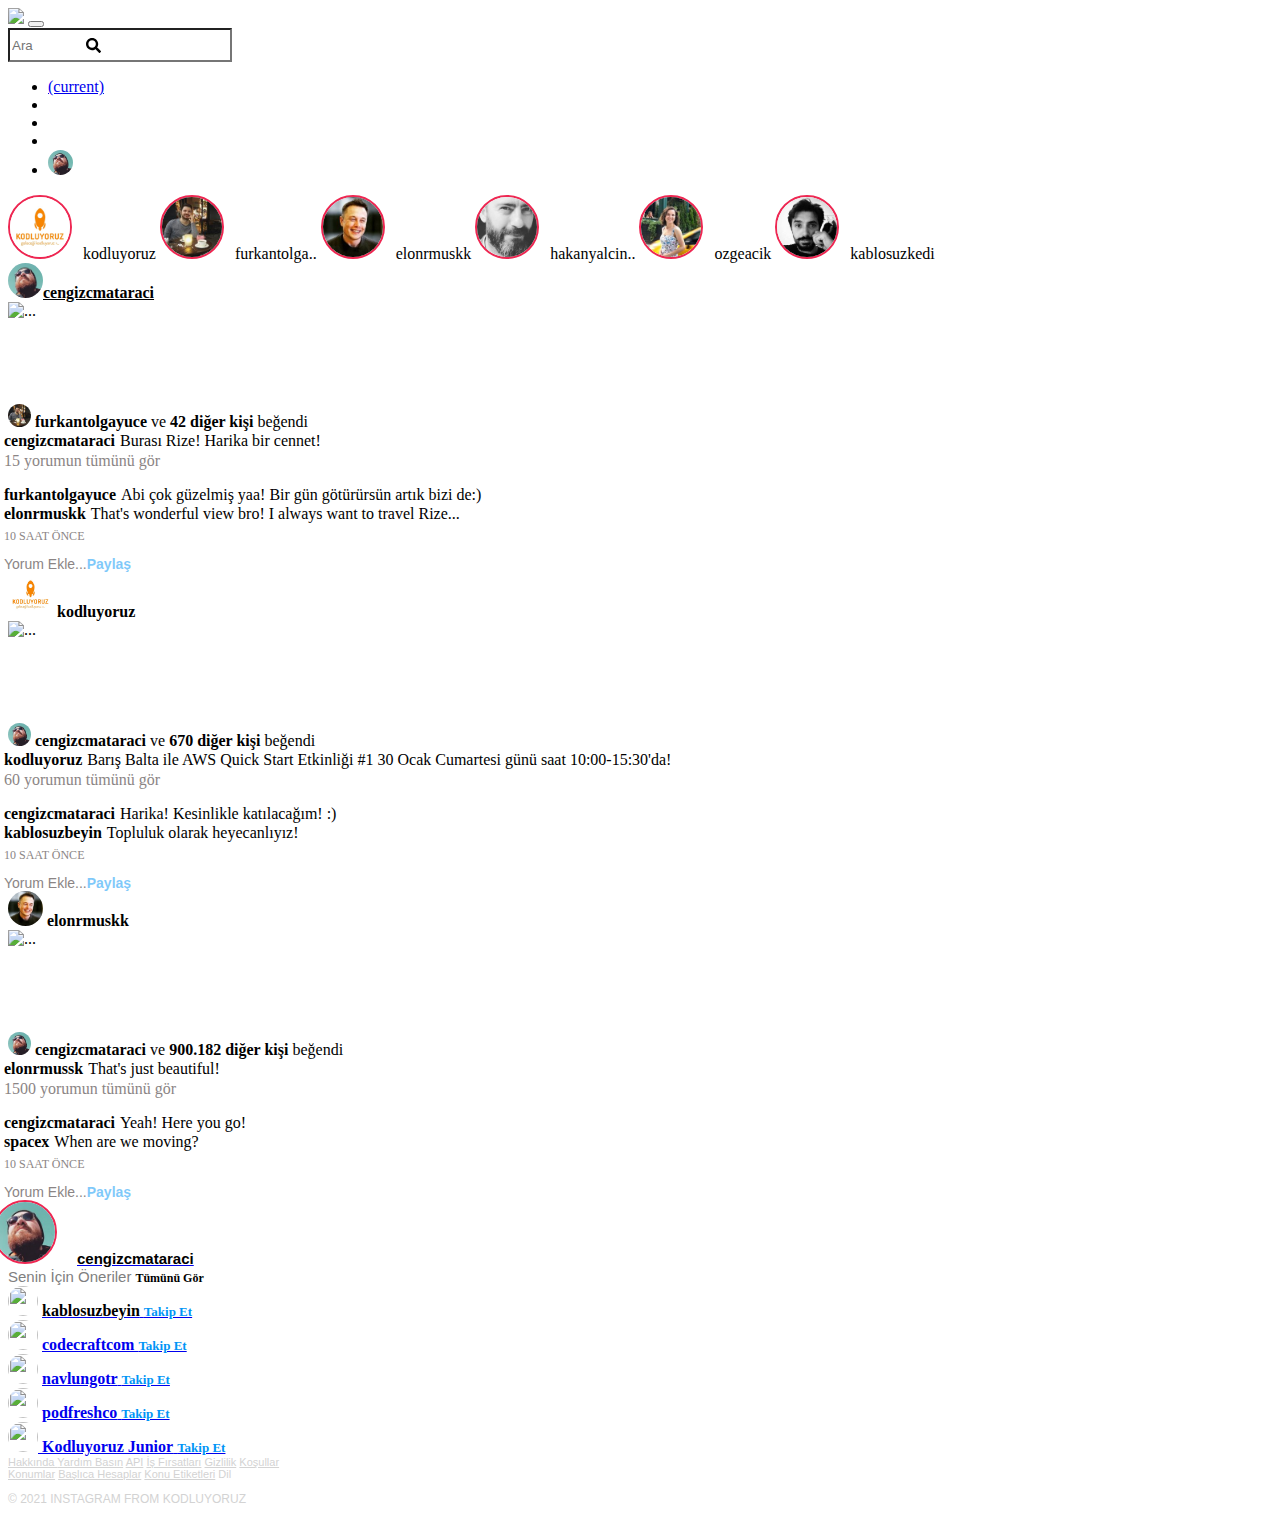
==== indexclone.html @ 8941a344 "resimler eklendi" ====
<!DOCTYPE html>
<html lang="en">
  <head>
    <meta charset="UTF-8" />
    <meta name="viewport" content="width=device-width, initial-scale=1.0" />
    <link
      rel="stylesheet"
      href="https://cdn.jsdelivr.net/npm/bootstrap@4.5.3/dist/css/bootstrap.min.css"
      integrity="sha384-TX8t27EcRE3e/ihU7zmQxVncDAy5uIKz4rEkgIXeMed4M0jlfIDPvg6uqKI2xXr2"
      crossorigin="anonymous"
    />
    <link
      rel="stylesheet"
      href="https://use.fontawesome.com/releases/v5.15.1/css/all.css"
      integrity="sha384-vp86vTRFVJgpjF9jiIGPEEqYqlDwgyBgEF109VFjmqGmIY/Y4HV4d3Gp2irVfcrp"
      crossorigin="anonymous"
    />
    <link rel="stylesheet" href="/instagramclone/css/style.css" />
    <title>Instagram</title>
  </head>
  <body>
    <nav
      class="navbar navbar-expand-sm navbar-light border"
    >
      <div class="logo">
            <a class="navbar-brand" href="#"
              ><img
                src="https://www.instagram.com/static/images/web/mobile_nav_type_logo.png/735145cfe0a4.png"
            /></a>
            <button
              class="navbar-toggler"
              type="button"
              data-toggle="collapse"
              data-target="#navbarSupportedContent"
              aria-controls="navbarSupportedContent"
              aria-expanded="false"
              aria-label="Toggle navigation"
            >
              <span class="navbar-toggler-icon mr-5"></span>
            </button>
          </div>
      <div class="collapse navbar-collapse  " >
        <form class="form-inline my-2 my-lg-0 ml-5 d-none d-sm-block">
          <div class="input-group ">
          <input
            class="input-group-text mr-sm-2 empty bg-white "
            type="search "
            placeholder="Ara" 
            style="font-family: Arial, FontAwesome; height: 28px; width: 216px;  background-image: url(/assets/search-solid.svg);
            background-repeat: no-repeat; background-size: 15px; background-position: 37%; "
            aria-label="Search"
            
            
          />
        </div>
        </form>
      </div>
      <div
        class="collapse navbar-collapse"
      >
        <ul class="navbar-nav">
          <li class="nav-item active">
            <a class="nav-link" href="#"
              ><i class="fas fa-home fa-lg mr-2 d-none d-sm-block mt-1"></i>
              <span class="sr-only">(current)</span></a
            >
          </li>
          <li class="nav-item">
            <a class="nav-link" href="#"
              ><i
                class="fab fa-facebook-messenger fa-lg mr-2 mt-1"
                style="color: black"
              ></i
            ></a>
          </li>
          <li class="nav-item">
            <a class="nav-link" href="#"
              ><i class="far fa-compass fa-lg mr-2 mt-1" style="color: black"></i
            ></a>
          </li>
          <li class="nav-item">
            <a class="nav-link" href="#"
              ><i class="far fa-heart fa-lg mr-2 mt-1" style="color: black"></i
            ></a>
          </li>
          <li class="nav-item">
            <a class="nav-link" href="https://www.instagram.com/cengizcmataraci" target="_blank"
              ><img
                src="cengizcmataraci.jpg"
                class="mb-2"
                style="width: 25px; height: 25px; border-radius: 50%;"
            /></a>
          </li>
        </ul>
      </div>
    </nav>

    <div class="container middlearea ">
      <div class="row">
        <div class="col-6">
          <div class="card ">
            
            <div class="card-body d-flex flex-row ">
              
                
                <a href="https://www.instagram.com/kodluyoruz" style="text-decoration: none;" target="_blank">
                 
                    <img
                    src="kodluyoruz.jpg"
                    class="storyphoto img-fluid mr-3 rounded-circle"
                    style="width: 60px;
                    height: 60px;
                    border-radius: 50%;
                    border: 2px solid rgb(238, 39, 82);
                    margin-right: 7px;"
                    />
                 
                  <span class="storytext mr-1"  style="color:black">kodluyoruz</span>
                 
                </a>
              
              
                <a href="https://www.instagram.com/furkantolgayuce" style="text-decoration: none;" target="_blank">
               
                    <img
                      src="furkanktolga.jpg"
                      class="storyphoto img-fluid rounded-circle" 
                      style="width: 60px;
                      height: 60px;
                      border-radius: 50%;
                      border: 2px solid rgb(238, 39, 82);
                      margin-right: 7px;"
                    />
                 
                <span class="storytext mr-2"  style="color:black">furkantolga..</span>
              </a>
             
              <a href="https://www.instagram.com/elonrmuskk" style="text-decoration: none;" target="_blank">
                
                  <img
                    src="elonrmusk.jpg"
                    class="storyphoto img-fluid rounded-circle"  
                    style="width: 60px;
                    height: 60px;
                    border-radius: 50%;
                    border: 2px solid rgb(238, 39, 82);
                    margin-right: 7px;"
                  />
               
                <span class="storytext mr-1"  style="color:black">elonrmuskk</span>
              </a>
                <a href="https://www.instagram.com/hakanyalcinkaya" style="text-decoration: none;" target="_blank">
                 
                    <img
                    src="hakanyalcın.jpg"
                    class="storyphoto img-fluid rounded-circle" 
                    style="width: 60px;
                    height: 60px;
                    border-radius: 50%;
                    border: 2px solid rgb(238, 39, 82);
                    margin-right: 7px;"

                    />
                 
                    <span class="storytext"  style="color:black">hakanyalcin..</span>
                </a>
                <a href="https://www.instagram.com/ozgeacik" style="text-decoration: none;" target="_blank">

                    
                    <img
                    src="ozgeacık.jpg"
                    class="storyphoto img-fluid rounded-circle" 
                    style="width: 60px;
                    height: 60px;
                    border-radius: 50%;
                    border: 2px solid rgb(238, 39, 82);
                    margin-right: 7px;" 
                    
                    />
                  
                  <span class="storytext mr-2"  style="color:black">ozgeacik</span>
                </a>
                <a href="https://www.instagram.com/kablosuzkedi" style="text-decoration: none;" target="_blank">
                 
                    <img
                      src="kablosuzkedi.jpg"
                      class="storyphoto img-fluid rounded-circle" 
                      style="width: 60px;
                      height: 60px;
                      border-radius: 50%;
                      border: 2px solid rgb(238, 39, 82);
                      margin-right: 7px;"
                    />
                  
                  <span class="storytext " style="color:black">kablosuzkedi</span>
                </a>
                <!-- <a href="https://www.instagram.com/gulcanyayla" style="text-decoration: none;" target="_blank">
                  <div class="col-sm-4">
                    <img
                      src="furkanktolga.jpg"
                      class="storyphoto img-fluid rounded-circle"
                    />
                  </div>
                  <span class="storytext">gulcanyayla</span>
                </a> -->
            
          </div>
          </div>
          <div class="card">
            <div class="card-header">
              <img
                src="cengizcmataraci.jpg"
                class="mr-2"
                style="width: 35px; height: 35px; border-radius: 50%" 
               
              <span class="postuserfont"><strong><a href="https://www.instagram.com/cengizcmataraci" target="_blank" style="color: black;">cengizcmataraci</a></strong></span>
              <span class="mt-2"
                ><strong><i class="fas fa-ellipsis-h"></i></strong
              ></span>
            </div>
            <img
              src="https://blog.biletbayi.com/wp-content/uploads/2019/12/rize.jpg"
              class="card-img-top"
              alt="..."
            />
            <ul
              class="list-group list-group-horizontal mt-1"
              style="list-style-type: none;"
            >
              <li class="nav-item">
                <a class="nav-link" href="#"
                  ><i
                    class="far fa-heart fa-lg"
                    style="color: black; position: relative; font-size: 23px"
                  ></i
                ></a>
              </li>
              <li class="nav-item">
                <a class="nav-link" href="#"
                  ><i
                    class="far fa-comment fa-lg"
                    style="
                      color: black;
                      position: relative;
                      font-size: 23px;
                      margin-left: -11px;
                    "
                  ></i
                ></a>
              </li>
              <li class="nav-item">
                <a class="nav-link" href="#"
                  ><i
                    class="far fa-paper-plane fa-lg"
                    style="
                      color: black;
                      position: relative;
                      font-size: 23px;
                      margin-left: -11px;
                    "
                  ></i
                ></a>
              </li>
              <span class="">
                <li class="nav-item ml-4">
                  <a class="nav-link ml-2" href="#"
                    ><i
                      class="far fa-bookmark fa-lg"
                      style="color: black; position: relative; font-size: 23px"
                    ></i
                  ></a>
                </li>
              </span>
            </ul>
            <span>
              <img
                src="furkanktolga.jpg"
                class="mb-1 ml-3"
                style="width: 23px; height: 23px; border-radius: 50%"
              />
              <span class="postuserfont"
                ><strong>furkantolgayuce</strong> ve
                <strong>42 diğer kişi</strong> beğendi</span
              >
            </span>
            <div class="card-body" style="margin-top: -15px">
              <p class="card-text postuserfont">
                <strong style="margin-left: -4px; margin-right: 5px"
                  >cengizcmataraci</strong
                >Burası Rize! Harika bir cennet!
              </p>
              <a href="#" style="text-decoration: none"
                ><p
                  class="card-text postuserfont"
                  style="
                    margin-left: -4px;
                    margin-top: -14px;
                    color: rgb(139, 133, 133);
                  "
                >
                  15 yorumun tümünü gör
                </p></a
              >
              <p class="card-text postuserfont">
                <strong style="margin-left: -4px; margin-right: 5px"
                  >furkantolgayuce</strong
                >Abi çok güzelmiş yaa! Bir gün götürürsün artık bizi de:)
              </p>
              <p class="card-text postuserfont" style="margin-top: -15px">
                <strong style="margin-left: -4px; margin-right: 5px"
                  >elonrmuskk</strong
                >That's wonderful view bro! I always want to travel Rize...
              </p>
              <p
                class="card-text"
                style="
                  margin-top: -10px;
                  margin-left: -4px;
                  font-size: 12px;
                  color: rgb(139, 133, 133);
                "
              >
                10 SAAT ÖNCE
              </p>
            </div>
            <div
              class="card-footer"
              style="
                color: rgb(139, 133, 133);
                font-family: -apple-system, BlinkMacSystemFont, 'Segoe UI',
                  Roboto, Oxygen, Ubuntu, Cantarell, 'Open Sans',
                  'Helvetica Neue', sans-serif;
                font-size: 14px;
              "
            >
              <span style="margin-left: -4px">Yorum Ekle...</span
              ><span class="" style="color: #0095f6; opacity: 50%"
                ><strong>Paylaş</strong></span
              >
            </div>
          </div>
          <div class="card">
            <div class="card-header">
              <img
                src="kodluyoruz.jpg" 
                class="mr-2"
                style="width: 45px; height: 45px; border-radius: 50%"
              />
              <span class="postuserfont"><strong>kodluyoruz</strong></span>
              <span class="mt-2"
                ><strong><i class="fas fa-ellipsis-h"></i></strong
              ></span>
            </div>
            <img
              src="https://pbs.twimg.com/media/Erx2B2bXAAEy7gO.jpg"
              class="card-img-top"
              alt="..."
            />
            <ul
              class="list-group list-group-horizontal mt-1"
              style="list-style-type: none;"
            >
              <li class="nav-item">
                <a class="nav-link" href="#"
                  ><i
                    class="far fa-heart fa-lg"
                    style="color: black; position: relative; font-size: 23px"
                  ></i
                ></a>
              </li>
              <li class="nav-item">
                <a class="nav-link" href="#"
                  ><i
                    class="far fa-comment fa-lg"
                    style="
                      color: black;
                      position: relative;
                      font-size: 23px;
                      margin-left: -11px;
                    "
                  ></i
                ></a>
              </li>
              <li class="nav-item">
                <a class="nav-link" href="#"
                  ><i
                    class="far fa-paper-plane fa-lg"
                    style="
                      color: black;
                      position: relative;
                      font-size: 23px;
                      margin-left: -11px;
                    "
                  ></i
                ></a>
              </li>
              <span class="">
                <li class="nav-item ml-4">
                  <a class="nav-link ml-2" href="#"
                    ><i
                      class="far fa-bookmark fa-lg"
                      style="color: black; position: relative; font-size: 23px"
                    ></i
                  ></a>
                </li>
              </span>
            </ul>
            <span>
              <img
                src="cengizcmataraci.jpg"
                class="mb-1 ml-3"
                style="width: 23px; height: 23px; border-radius: 50%" 
                
              />
              <span class="postuserfont"
                ><strong>cengizcmataraci</strong> ve
                <strong>670 diğer kişi</strong> beğendi</span
              >
            </span>
            <div class="card-body" style="margin-top: -15px">
              <p class="card-text postuserfont">
                <strong style="margin-left: -4px; margin-right: 5px"
                  >kodluyoruz</strong
                >Barış Balta ile AWS Quick Start Etkinliği #1 30 Ocak Cumartesi günü saat 10:00-15:30'da!
              </p>
              <a href="#" style="text-decoration: none"
                ><p
                  class="card-text postuserfont"
                  style="
                    margin-left: -4px;
                    margin-top: -14px;
                    color: rgb(139, 133, 133);
                  "
                >
                  60 yorumun tümünü gör
                </p></a
              >
              <p class="card-text postuserfont">
                <strong style="margin-left: -4px; margin-right: 5px"
                  >cengizcmataraci</strong
                >Harika! Kesinlikle katılacağım! :)
              </p>
              <p class="card-text postuserfont" style="margin-top: -15px ;">
                <strong style="margin-left: -4px; margin-right: 5px ;"
                  >kablosuzbeyin</strong
                >Topluluk olarak heyecanlıyız! 
              </p>
              <p
                class="card-text"
                style="
                  margin-top: -10px;
                  margin-left: -4px;
                  font-size: 12px;
                  color: rgb(139, 133, 133);
                "
              >
                10 SAAT ÖNCE
              </p>
            </div>
            <div
              class="card-footer"
              style="
                color: rgb(139, 133, 133);
                font-family: -apple-system, BlinkMacSystemFont, 'Segoe UI',
                  Roboto, Oxygen, Ubuntu, Cantarell, 'Open Sans',
                  'Helvetica Neue', sans-serif;
                font-size: 14px;
              "
            >
              <span style="margin-left: -4px">Yorum Ekle...</span
              ><span class="" style="color: #0095f6; opacity: 50%"
                ><strong>Paylaş</strong></span
              >
            </div>
          </div>
          <div class="card mb-3">
            <div class="card-header">
              <img
                src="elonrmusk.jpg"
                class="mr-2"
                style="width: 35px; height: 35px; border-radius: 50%"
              />
              <span class="postuserfont"><strong>elonrmuskk</strong></span>
              <span class="mt-2"
                ><strong><i class="fas fa-ellipsis-h"></i></strong
              ></span>
            </div>
            <img
              src="https://i.insider.com/5f1b201a5af6cc7e1b741330?width=1136&format=jpeg"
              class="card-img-top"
              alt="..."
            />
            <ul
              class="list-group list-group-horizontal mt-1"
              style="list-style-type: none; border: 0"
            >
              <li class="nav-item">
                <a class="nav-link" href="#"
                  ><i
                    class="far fa-heart fa-lg"
                    style="color: black; position: relative; font-size: 23px"
                  ></i
                ></a>
              </li>
              <li class="nav-item">
                <a class="nav-link" href="#"
                  ><i
                    class="far fa-comment fa-lg"
                    style="
                      color: black;
                      position: relative;
                      font-size: 23px;
                      margin-left: -11px;
                    "
                  ></i
                ></a>
              </li>
              <li class="nav-item">
                <a class="nav-link" href="#"
                  ><i
                    class="far fa-paper-plane fa-lg"
                    style="
                      color: black;
                      position: relative;
                      font-size: 23px;
                      margin-left: -11px;
                    "
                  ></i
                ></a>
              </li>
              <span class="">
                <li class="nav-item ml-4">
                  <a class="nav-link ml-2" href="#"
                    ><i
                      class="far fa-bookmark fa-lg"
                      style="color: black; position: relative; font-size: 23px"
                    ></i
                  ></a>
                </li>
              </span>
            </ul>
            <span>
              <img
                src="cengizcmataraci.jpg"
                class="mb-1 ml-3"
                style="width: 23px; height: 23px; border-radius: 50%"
              />
              <span class="postuserfont"
                ><strong>cengizcmataraci</strong> ve
                <strong>900.182 diğer kişi</strong> beğendi</span
              >
            </span>
            <div class="card-body" style="margin-top: -15px">
              <p class="card-text postuserfont">
                <strong style="margin-left: -4px; margin-right: 5px"
                  >elonrmussk</strong
                >That's just beautiful!
              </p>
              <a href="#" style="text-decoration: none"
                ><p
                  class="card-text postuserfont"
                  style="
                    margin-left: -4px;
                    margin-top: -14px;
                    color: rgb(139, 133, 133);
                  "
                >
                  1500 yorumun tümünü gör
                </p></a
              >
              <p class="card-text postuserfont">
                <strong style="margin-left: -4px; margin-right: 5px"
                  >cengizcmataraci</strong
                >Yeah! Here you go!
              </p>
              <p class="card-text postuserfont" style="margin-top: -15px">
                <strong style="margin-left: -4px; margin-right: 5px"
                  >spacex</strong
                >When are we moving?
              </p>
              <p
                class="card-text"
                style="
                  margin-top: -10px;
                  margin-left: -4px;
                  font-size: 12px;
                  color: rgb(139, 133, 133);
                "
              >
                10 SAAT ÖNCE
              </p>
            </div>
            <div
              class="card-footer"
              style="
                color: rgb(139, 133, 133);
                font-family: -apple-system, BlinkMacSystemFont, 'Segoe UI',
                  Roboto, Oxygen, Ubuntu, Cantarell, 'Open Sans',
                  'Helvetica Neue', sans-serif;
                font-size: 14px;
              "
            >
              <span style="margin-left: -4px">Yorum Ekle...</span
              ><span class="" style="color: #0095f6; opacity: 50%"
                ><strong>Paylaş</strong></span
              >
            </div>
          </div>
        </div>
        <div class="col-3">
          <div
            class="card col-xs-12 rightpanel"
            id="sticky-sidebar"
            style="width: 18rem"
          >
            <div class="card-body d-flex" >
              <div>
                <a class="nav-link" href="#"
                  >
                  <span>
                  <img
                    src="cengizcmataraci.jpg"
                    class=""
                    style="
                      width: 60px;
                      height: 60px;
                      border-radius: 50%;
                      border: 2px solid rgb(238, 39, 82);
                      margin-left: -15px;
                    "
                  /><span
                    class=""
                    style="
                      font-family: -apple-system, BlinkMacSystemFont, 'Segoe UI',
                        Roboto, Oxygen, Ubuntu, Cantarell, 'Open Sans',
                        'Helvetica Neue', sans-serif;
                      font-size: 15px;
                      color: black;
                      margin-left: 20px;
                    "
                    ><strong>cengizcmataraci</strong>
                    </span>
                  </span>
                </a>
                <div class="mt-2">
                  <span
                    class="mt-5"
                    style="
                      font-family: 'Segoe UI', Tahoma, Geneva, Verdana,
                        sans-serif;
                      font-size: 15px;
                      color: gray;
                    "
                    >Senin İçin Öneriler</span
                  >
                  <span
                    class="postuserfont mt-1"
                    style="font-size: 12px"
                    ><strong>Tümünü Gör</strong></span
                  >
                </div>
                <div class="mt-2 ml-2">
                  <div>
                    <span
                      ><img
                        src="https://scontent-otp1-1.cdninstagram.com/v/t51.2885-19/s150x150/136764073_2862337494054607_1355990075667286005_n.jpg?_nc_ht=scontent-otp1-1.cdninstagram.com&_nc_ohc=3MHMOXdKP6cAX-WCyqg&tp=1&oh=ac33152da872b66e414b29d07b6c35ff&oe=602ED931"
                        style="width: 30px; height: 30px; border-radius: 50%"
                      />
                    </span>
                    <a href="https://www.instagram.com/kablosuzbeyin" target="_blank">
                    <span class="postuserfont ml-2 mt-1"
                      ><strong style="color: black;">kablosuzbeyin</strong></span
                    >
                    <span
                      class="postuserfont"
                      style="font-size: 13px; color: #0095f6; margin-top: 5px"
                      ><strong>Takip Et</strong></span
                    >
                    </a>
                  </div>
                  <div class="mt-3">
                    <span
                      ><img
                        src="https://scontent-otp1-1.cdninstagram.com/v/t51.2885-19/s150x150/135278730_818218959037021_4706682874061565439_n.jpg?_nc_ht=scontent-otp1-1.cdninstagram.com&_nc_ohc=ZcMoHQ8jKZgAX88HPLQ&tp=1&oh=2023068e1dfea5cccffd10bffecca9c4&oe=602F5808"
                        style="width: 30px; height: 30px; border-radius: 50%"
                      />
                    </span>
                    <a href="https://www.instagram.com/codecraftcom" target="_blank">
                    <span class="postuserfont ml-2 mt-1"
                      ><strong>codecraftcom </strong></span
                    >
                    <span
                      class="postuserfont"
                      style="font-size: 13px; color: #0095f6; margin-top: 5px"
                      ><strong>Takip Et</strong></span
                    >
                    </a>
                  </div>
                  <div class="mt-3">
                    <span
                      ><img
                        src="https://scontent-otp1-1.cdninstagram.com/v/t51.2885-19/s150x150/31495253_240585426490915_5836624022825074688_n.jpg?_nc_ht=scontent-otp1-1.cdninstagram.com&_nc_ohc=cPDm1HkyR00AX853Kwb&tp=1&oh=c8165bf46f38be25d28883123c419772&oe=602D147C"
                        style="width: 30px; height: 30px; border-radius: 50%"
                      />
                    </span>
                    <a href="https://www.instagram.com/navlungotr" target="_blank">
                    <span class="postuserfont ml-2 mt-1"
                      ><strong>navlungotr</strong></span
                    >
                    <span
                      class="postuserfont"
                      style="font-size: 13px; color: #0095f6; margin-top: 5px"
                      ><strong>Takip Et</strong></span
                    >
                    </a>
                  </div>
                  <div class="mt-3">
                    <span
                      ><img
                        src="https://scontent-otp1-1.cdninstagram.com/v/t51.2885-19/s150x150/94766381_265471701511060_6041416400029876224_n.jpg?_nc_ht=scontent-otp1-1.cdninstagram.com&_nc_ohc=mQMQvy2AF8QAX887wrH&tp=1&oh=4670ba101eddc6e0f54b15f53b432ff5&oe=602F5C23"
                        style="width: 30px; height: 30px; border-radius: 50%"
                      />
                    </span>
                    <a href="https://www.instagram.com/podfreshco" target="_blank">
                    <span class="postuserfont ml-2 mt-1"
                      ><strong>podfreshco</strong></span
                    >
                    <span
                      class="postuserfont"
                      style="font-size: 13px; color: #0095f6; margin-top: 5px"
                      ><strong>Takip Et</strong></span
                    >
                  </div>
                  <div class="mt-3">
                    <span
                      ><img
                        src="https://scontent-otp1-1.cdninstagram.com/v/t51.2885-19/s150x150/121780232_471629500408445_1284251206825421967_n.jpg?_nc_ht=scontent-otp1-1.cdninstagram.com&_nc_ohc=pF5Lhq2mP3gAX_M_HUg&tp=1&oh=84447ff663f0e15901cf8b446bb9fa18&oe=602DD5CA"
                        style="width: 30px; height: 30px; border-radius: 50%"
                      />
                    </span>
                    <a href="https://www.instagram.com/kodluyoruz_junior" target="_blank">
                    <span class="postuserfont ml-2 mt-1"
                      ><strong>Kodluyoruz Junior</strong></span
                    >
                    <span
                      class="postuserfont"
                      style="font-size: 13px; color: #0095f6; margin-top: 5px"
                      ><strong>Takip Et</strong></span
                    >
                    </a>
                  </div>
                </div>
                <div class="ml-2 mt-2" style="color: lightgray; font-size: 11px; font-family: -apple-system, BlinkMacSystemFont, 'Segoe UI', Roboto, Oxygen, Ubuntu, Cantarell, 'Open Sans', 'Helvetica Neue', sans-serif;">
                    <span ><a href="https://about.instagram.com/" target="_blank" class="rightpanellinks" style="color: lightgray; "> Hakkında <a href="https://help.instagram.com/" target="_blank" class="rightpanellinks" style="color: lightgray">Yardım <a href="https://about.instagram.com/blog/" class="rightpanellinks" style="color: lightgray">Basın</a> <a href="https://www.instagram.com/developer/" class="rightpanellinks" style="color: lightgray">API</a> <a href="https://www.instagram.com/about/jobs/" class="rightpanellinks" style="color: lightgray">İş Fırsatları</a> <a href="https://www.instagram.com/legal/privacy/" class="rightpanellinks" style="color: lightgray">Gizlilik</a></span>
                    <span><a href="https://www.instagram.com/legal/terms/" class="rightpanellinks" style="color: lightgray">Koşullar</a> <a href="https://www.instagram.com/explore/locations/" class="rightpanellinks" style="color: lightgray">Konumlar</a> <a href="https://www.instagram.com/directory/profiles/" class="rightpanellinks" style="color: lightgray">Başlıca Hesaplar</a> <a href="https://www.instagram.com/directory/hashtags/" class="rightpanellinks" style="color: lightgray">Konu Etiketleri</a> Dil</span>
                    
                  <p style="font-size: 12px;">© 2021 INSTAGRAM FROM KODLUYORUZ</p>
                </div>
              </div>
            </div>
          </div>
        </div>
      </div>
    </div>
  </body>
</html>
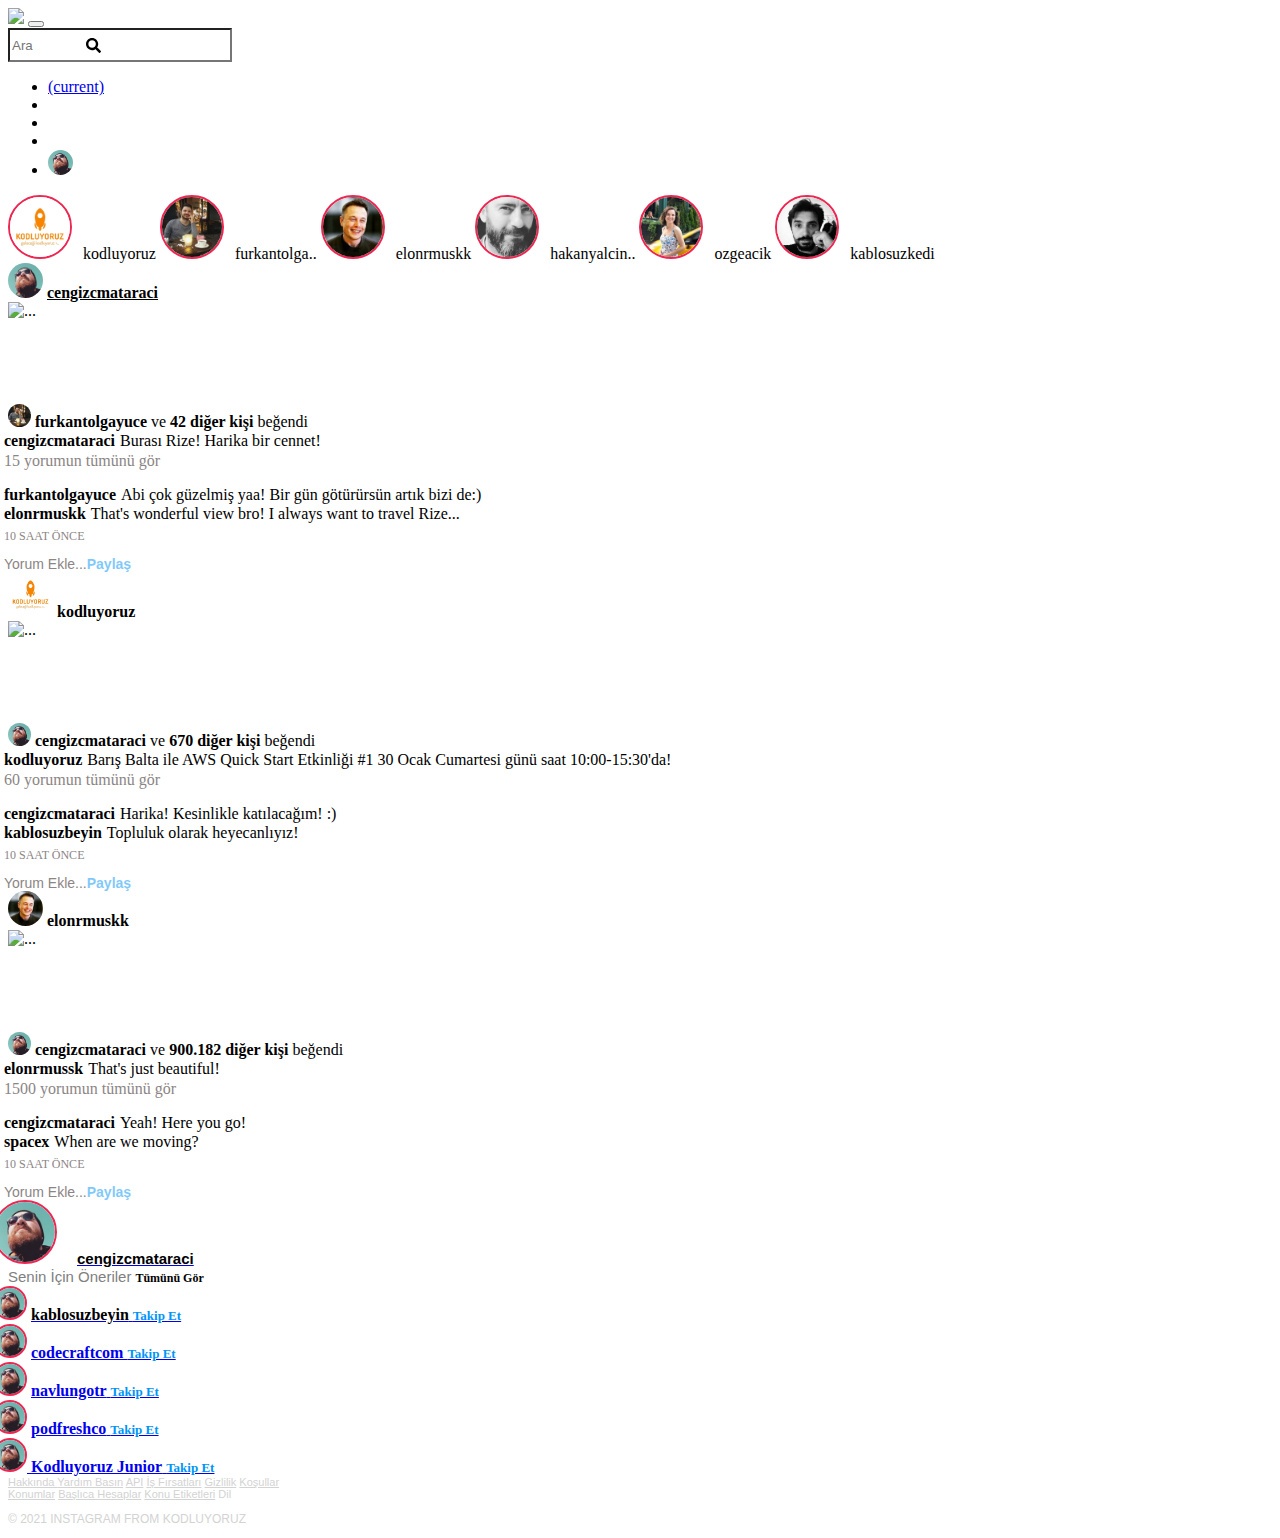
==== commit 8c9e1718: "images added" ====
--- a/indexclone.html
+++ b/indexclone.html
@@ -212,7 +212,7 @@
                 src="cengizcmataraci.jpg"
                 class="mr-2"
                 style="width: 35px; height: 35px; border-radius: 50%" 
-               
+              />
               <span class="postuserfont"><strong><a href="https://www.instagram.com/cengizcmataraci" target="_blank" style="color: black;">cengizcmataraci</a></strong></span>
               <span class="mt-2"
                 ><strong><i class="fas fa-ellipsis-h"></i></strong
@@ -628,7 +628,7 @@
                       border: 2px solid rgb(238, 39, 82);
                       margin-left: -15px;
                     "
-                  /><span
+                  /><span 
                     class=""
                     style="
                       font-family: -apple-system, BlinkMacSystemFont, 'Segoe UI',
@@ -663,9 +663,16 @@
                   <div>
                     <span
                       ><img
-                        src="https://scontent-otp1-1.cdninstagram.com/v/t51.2885-19/s150x150/136764073_2862337494054607_1355990075667286005_n.jpg?_nc_ht=scontent-otp1-1.cdninstagram.com&_nc_ohc=3MHMOXdKP6cAX-WCyqg&tp=1&oh=ac33152da872b66e414b29d07b6c35ff&oe=602ED931"
-                        style="width: 30px; height: 30px; border-radius: 50%"
-                      />
+                      src="cengizcmataraci.jpg"
+                      class=""
+                      style="
+                        width: 30px;
+                        height: 30px;
+                        border-radius: 50%;
+                        border: 2px solid rgb(238, 39, 82);
+                        margin-left: -15px;
+                      "
+                    />
                     </span>
                     <a href="https://www.instagram.com/kablosuzbeyin" target="_blank">
                     <span class="postuserfont ml-2 mt-1"
@@ -681,9 +688,16 @@
                   <div class="mt-3">
                     <span
                       ><img
-                        src="https://scontent-otp1-1.cdninstagram.com/v/t51.2885-19/s150x150/135278730_818218959037021_4706682874061565439_n.jpg?_nc_ht=scontent-otp1-1.cdninstagram.com&_nc_ohc=ZcMoHQ8jKZgAX88HPLQ&tp=1&oh=2023068e1dfea5cccffd10bffecca9c4&oe=602F5808"
-                        style="width: 30px; height: 30px; border-radius: 50%"
-                      />
+                      src="cengizcmataraci.jpg"
+                      class=""
+                      style="
+                        width: 30px;
+                        height: 30px;
+                        border-radius: 50%;
+                        border: 2px solid rgb(238, 39, 82);
+                        margin-left: -15px;
+                      "
+                    />
                     </span>
                     <a href="https://www.instagram.com/codecraftcom" target="_blank">
                     <span class="postuserfont ml-2 mt-1"
@@ -699,9 +713,16 @@
                   <div class="mt-3">
                     <span
                       ><img
-                        src="https://scontent-otp1-1.cdninstagram.com/v/t51.2885-19/s150x150/31495253_240585426490915_5836624022825074688_n.jpg?_nc_ht=scontent-otp1-1.cdninstagram.com&_nc_ohc=cPDm1HkyR00AX853Kwb&tp=1&oh=c8165bf46f38be25d28883123c419772&oe=602D147C"
-                        style="width: 30px; height: 30px; border-radius: 50%"
-                      />
+                      src="cengizcmataraci.jpg"
+                      class=""
+                      style="
+                        width: 30px;
+                        height: 30px;
+                        border-radius: 50%;
+                        border: 2px solid rgb(238, 39, 82);
+                        margin-left: -15px;
+                      "
+                    />
                     </span>
                     <a href="https://www.instagram.com/navlungotr" target="_blank">
                     <span class="postuserfont ml-2 mt-1"
@@ -717,9 +738,16 @@
                   <div class="mt-3">
                     <span
                       ><img
-                        src="https://scontent-otp1-1.cdninstagram.com/v/t51.2885-19/s150x150/94766381_265471701511060_6041416400029876224_n.jpg?_nc_ht=scontent-otp1-1.cdninstagram.com&_nc_ohc=mQMQvy2AF8QAX887wrH&tp=1&oh=4670ba101eddc6e0f54b15f53b432ff5&oe=602F5C23"
-                        style="width: 30px; height: 30px; border-radius: 50%"
-                      />
+                      src="cengizcmataraci.jpg"
+                      class=""
+                      style="
+                        width: 30px;
+                        height: 30px;
+                        border-radius: 50%;
+                        border: 2px solid rgb(238, 39, 82);
+                        margin-left: -15px;
+                      "
+                    />
                     </span>
                     <a href="https://www.instagram.com/podfreshco" target="_blank">
                     <span class="postuserfont ml-2 mt-1"
@@ -734,9 +762,16 @@
                   <div class="mt-3">
                     <span
                       ><img
-                        src="https://scontent-otp1-1.cdninstagram.com/v/t51.2885-19/s150x150/121780232_471629500408445_1284251206825421967_n.jpg?_nc_ht=scontent-otp1-1.cdninstagram.com&_nc_ohc=pF5Lhq2mP3gAX_M_HUg&tp=1&oh=84447ff663f0e15901cf8b446bb9fa18&oe=602DD5CA"
-                        style="width: 30px; height: 30px; border-radius: 50%"
-                      />
+                      src="cengizcmataraci.jpg"
+                      class=""
+                      style="
+                        width: 30px;
+                        height: 30px;
+                        border-radius: 50%;
+                        border: 2px solid rgb(238, 39, 82);
+                        margin-left: -15px;
+                      "
+                    />
                     </span>
                     <a href="https://www.instagram.com/kodluyoruz_junior" target="_blank">
                     <span class="postuserfont ml-2 mt-1"
